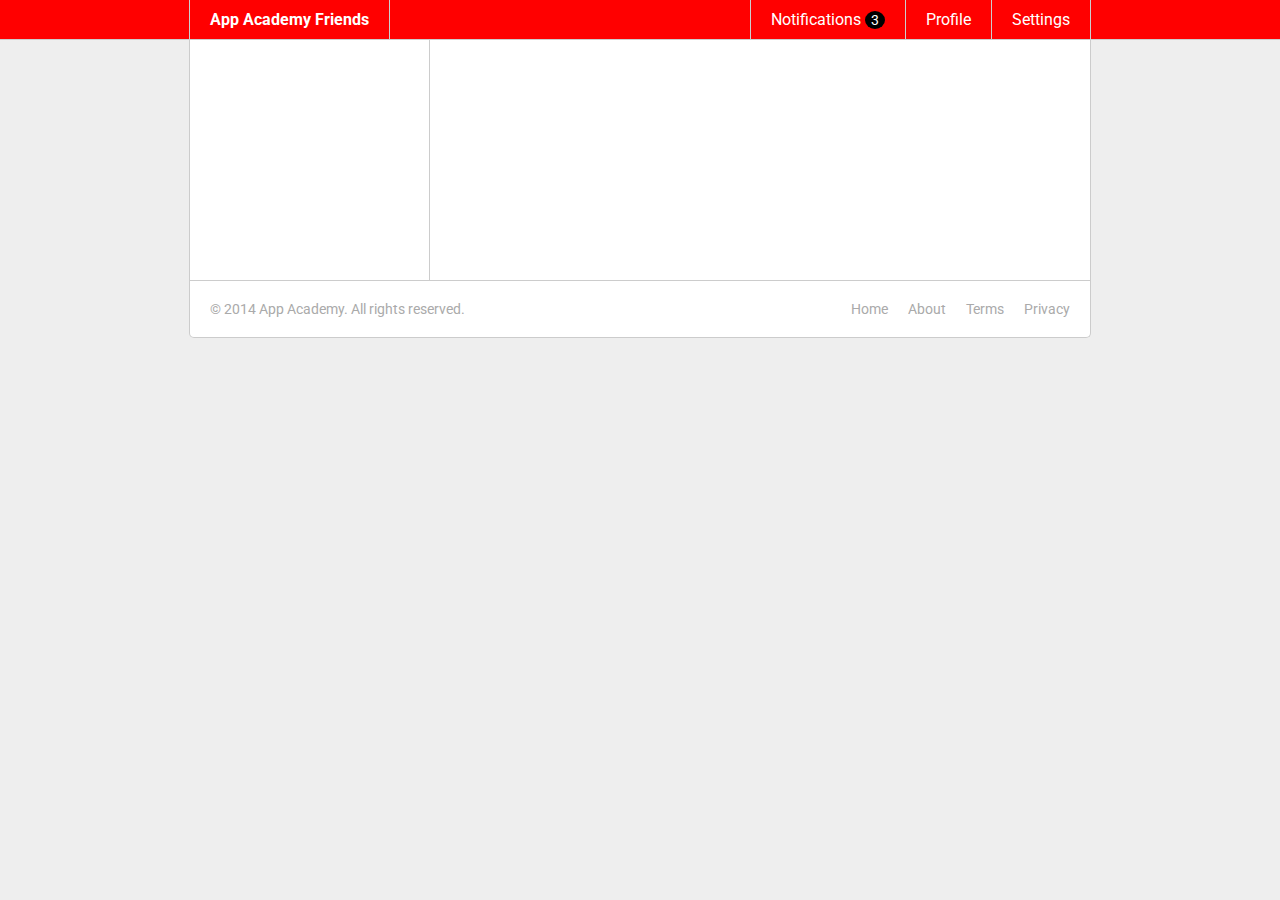
==== css_phase_5/05-cats.html @ f7297c74 "Initial Commit CSS phase 5" ====
<!DOCTYPE html>
<html>
<head>
  <meta charset="utf-8">
  <title>App Academy Friends | PHASE 4: Footer</title>
  <link rel="stylesheet" href="http://fonts.googleapis.com/css?family=Roboto:300,400,700" type="text/css">
  <link rel="stylesheet" href="css/00-reset.css" type="text/css">
  <link rel="stylesheet" href="css/01-header.css" type="text/css">
  <link rel="stylesheet" href="css/02-notifications.css" type="text/css">
  <link rel="stylesheet" href="css/03-layout.css" type="text/css">
  <link rel="stylesheet" href="css/04-footer.css" type="text/css">
  <link rel="stylesheet" href="css/05-cats.css" type="text/css">
</head>
<body>

  <header class="header">
    <nav class="header-nav">

      <h1 class="header-logo">
        <a href="#">App Academy Friends</a>
      </h1>

      <ul class="header-list">
        <li>
          <a href="#">Notifications <strong class="badge">3</strong></a>
          <ul class="header-notifications">
            <li><a href="#">Constance likes your photo.</a></li>
            <li><a href="#">Tommy left you a comment.</a></li>
            <li><a href="#">Jonathan is now following you.</a></li>
          </ul>
        </li>
        <li><a href="#">Profile</a></li>
        <li><a href="#">Settings</a></li>
      </ul>

    </nav>
  </header>

  <main class="content">
    <section class="content-sidebar">

    </section>
    <section class="content-main">

    </section>
  </main>

  <footer class="footer">

    <small class="footer-copy">
      &copy; 2014 App Academy. All rights reserved.
    </small>

    <ul class="footer-links">
      <li><a href="#">Home</a></li>
      <li><a href="#">About</a></li>
      <li><a href="#">Terms</a></li>
      <li><a href="#">Privacy</a></li>
    </ul>

  </footer>

</body>
</html>
---- css_phase_5/css/01-header.css ----
/* PHASE 1: Header */

body {
  font-family: "Roboto", sans-serif;
  font-size: 16px;
  font-weight: 400;
  background: #eee;
}

.header {
  background: #f00;
  color: #fff;
  border-bottom: 1px solid #ccc;
}

.header a {
  display: block;
  padding: 10px 20px;
}

.header-nav {
  display: flex;
  justify-content: space-between;
  margin: 0 auto;
  width: 900px;
  border-left: 1px solid #ccc;
  border-right: 1px solid #ccc;
}

.header-logo {
  border-right: 1px solid #ccc;
  font-weight: 700;
}

.header-logo:hover {
  background: #000;
}

.header-list {
  display: flex;
}

.header-list > li {
  border-left: 1px solid #ccc;
}

.header-list > li:hover {
  background: #000;
}
---- css_phase_5/css/02-notifications.css ----
/* PHASE 2: Notifications */

.badge {
  display: inline;
  font-size: 14px;
  padding: 1px 6px;
  background: #000;
  border-radius: 50%;
}

li:hover .badge {
  background: #f00;
}

.header {
  position: relative;
  z-index: 1;
}

.header-list > li {
  position: relative;
}

.header-notifications {
  display: none;
  position: absolute;
  left: -1px;
  font-size: 14px;
  white-space: nowrap;
  background: #fff;
  border-left: 1px solid #ccc;
  border-right: 1px solid #ccc;
  border-bottom: 1px solid #ccc;
  border-bottom-left-radius: 5px;
  border-bottom-right-radius: 5px;
  overflow: hidden;
}

li:hover .header-notifications {
  display: block;
}

.header-notifications > li {
  border-top: 1px solid #ccc;
  color: #000;
}

.header-notifications > li:hover {
  background: #eee;
}
---- css_phase_5/css/03-layout.css ----
/* PHASE 3: Layout */

.content {
  display: flex;
  flex-wrap: wrap;
  margin: 0 auto;
  background: #fff;
  width: 900px;
  border: 1px solid #ccc;
  border-top: 0;
}

.content-sidebar {
  width: 200px;
  min-height: 200px;
  padding: 20px;
  padding-right: 19px;
  border-right: 1px solid #ccc;
}

.content-main {
  width: 620px;
  min-height: 200px;
  padding: 20px;
}
---- css_phase_5/css/04-footer.css ----
/* PHASE 4: Footer */

.footer {
  display: flex;
  justify-content: space-between;
  width: 900px;
  margin: 0 auto 50px auto;
  background: #fff;
  color: #aaa;
  font-size: 14px;
  border: 1px solid #ccc;
  border-top: 0;
  border-bottom-left-radius: 5px;
  border-bottom-right-radius: 5px;
}

.footer-copy {
  display: block;
  padding: 20px;
}

.footer-links {
  display: flex;
  padding: 20px;
}

.footer-links > li {
  padding: 0 0 0 20px;
}

.footer a:hover {
  color: #000;
}
---- css_phase_5/css/05-cats.css ----
/* PHASE 5: Cats */
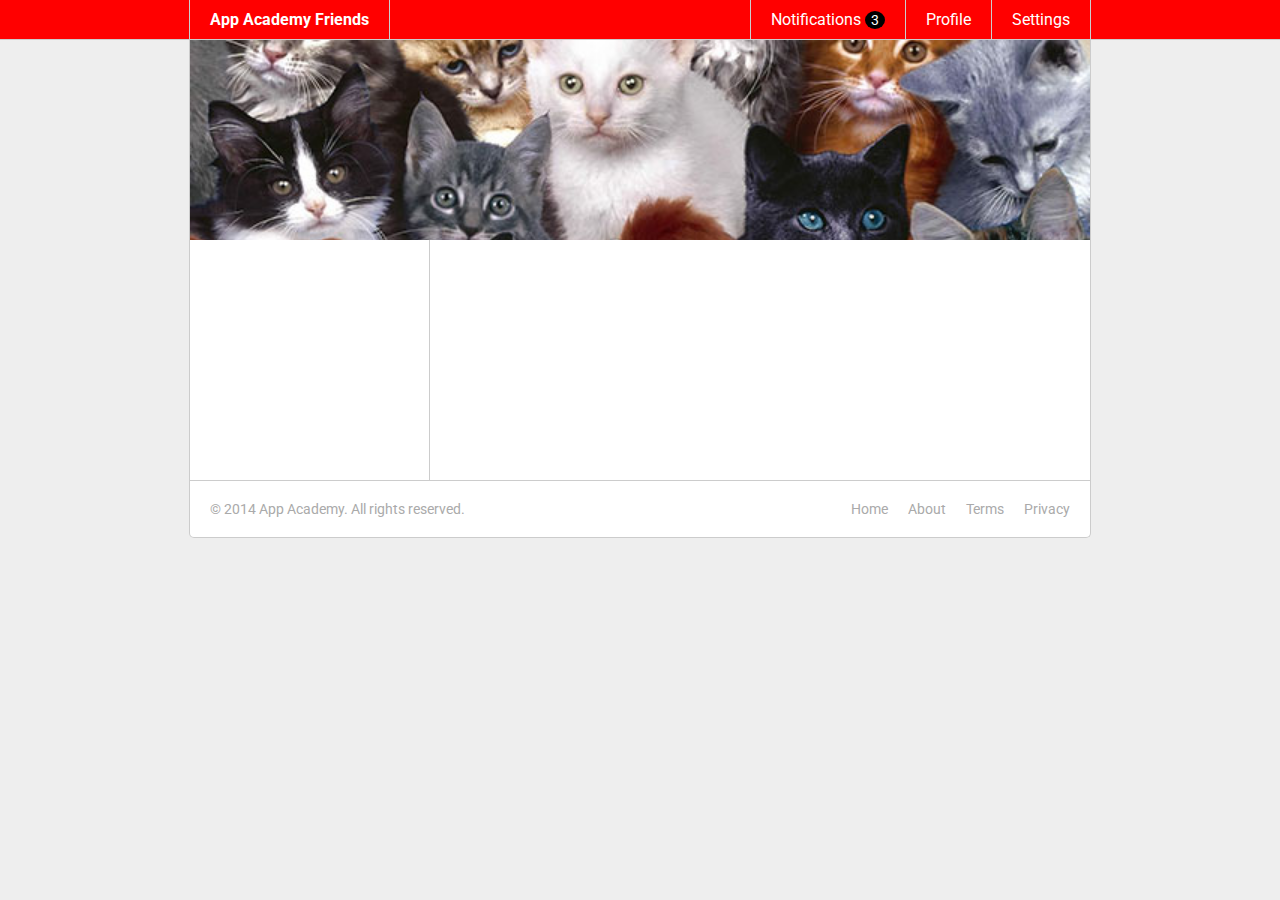
==== commit 451fac98: "Add content-header background Image" ====
--- a/css_phase_5/05-cats.html
+++ b/css_phase_5/05-cats.html
@@ -37,6 +37,10 @@
   </header>
 
   <main class="content">
+    <section class="content-header">
+
+      
+    </section>
     <section class="content-sidebar">
 
     </section>
--- a/css_phase_5/css/03-layout.css
+++ b/css_phase_5/css/03-layout.css
@@ -23,3 +23,12 @@
   min-height: 200px;
   padding: 20px;
 }
+
+.content-header {
+  min-height: 200px;
+  width: 100%;
+  background-image: url("../images/cats.jpg");
+  background-size: cover;
+  
+  /* background-color: black; */
+}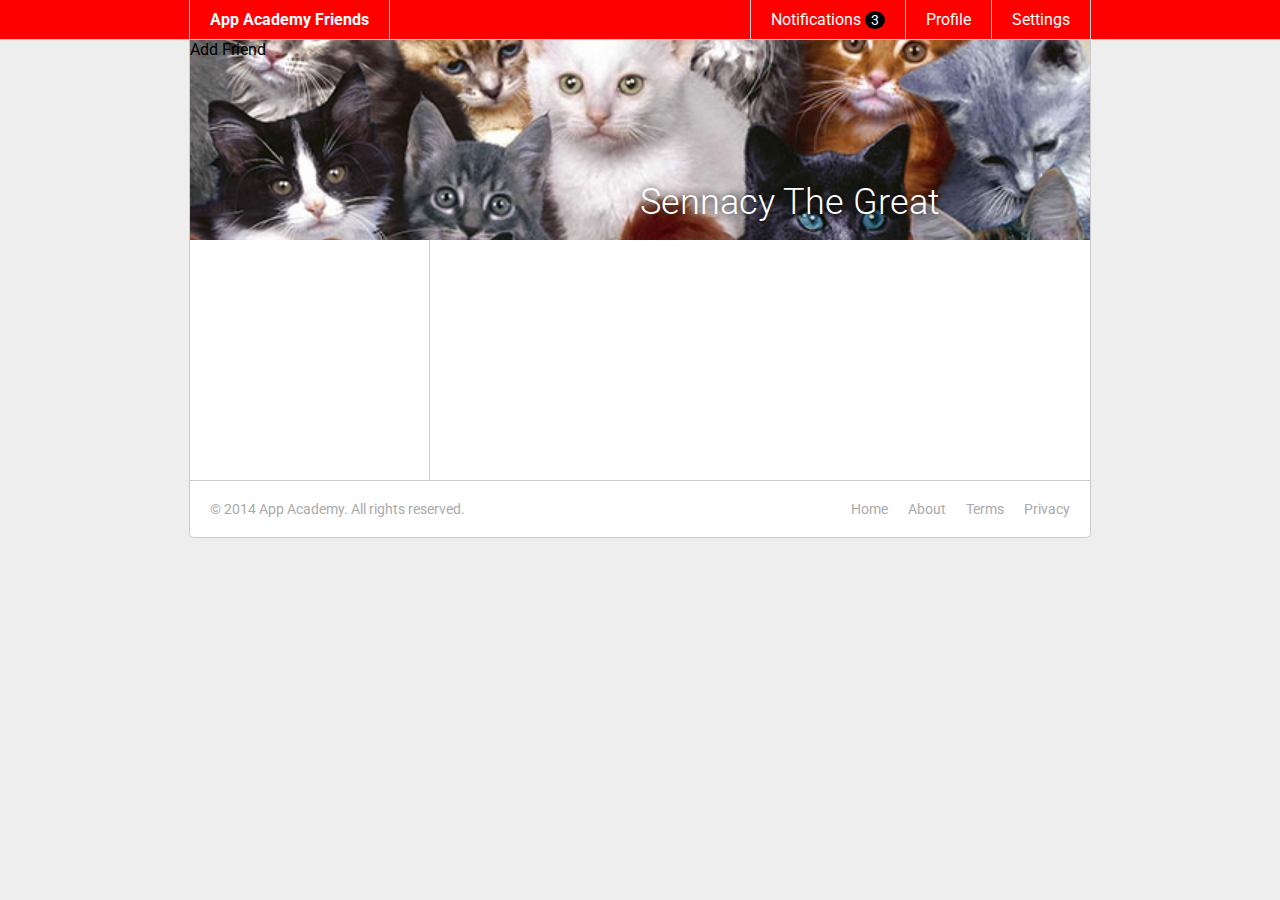
==== commit 2506ae45: "Add content-header h1" ====
--- a/css_phase_5/05-cats.html
+++ b/css_phase_5/05-cats.html
@@ -38,8 +38,9 @@
 
   <main class="content">
     <section class="content-header">
+      <h1>Sennacy The Great</h1>
+      <button class="content-header-button">Add Friend</button>
 
-      
     </section>
     <section class="content-sidebar">
 
--- a/css_phase_5/css/03-layout.css
+++ b/css_phase_5/css/03-layout.css
@@ -25,10 +25,24 @@
 }
 
 .content-header {
+  position: relative;
   min-height: 200px;
   width: 100%;
   background-image: url("../images/cats.jpg");
   background-size: cover;
-  
-  /* background-color: black; */
+}
+
+.content-header h1 {
+  position: absolute;
+  bottom: 20px; 
+  left:50%;  
+  font-size: 36px;
+  line-height: 1;
+  font-weight: 300;
+  color: #fff;
+  text-shadow: #000 0 0 10px;
+}
+
+.content-button {
+  /* position: absolute bottom; */
 }